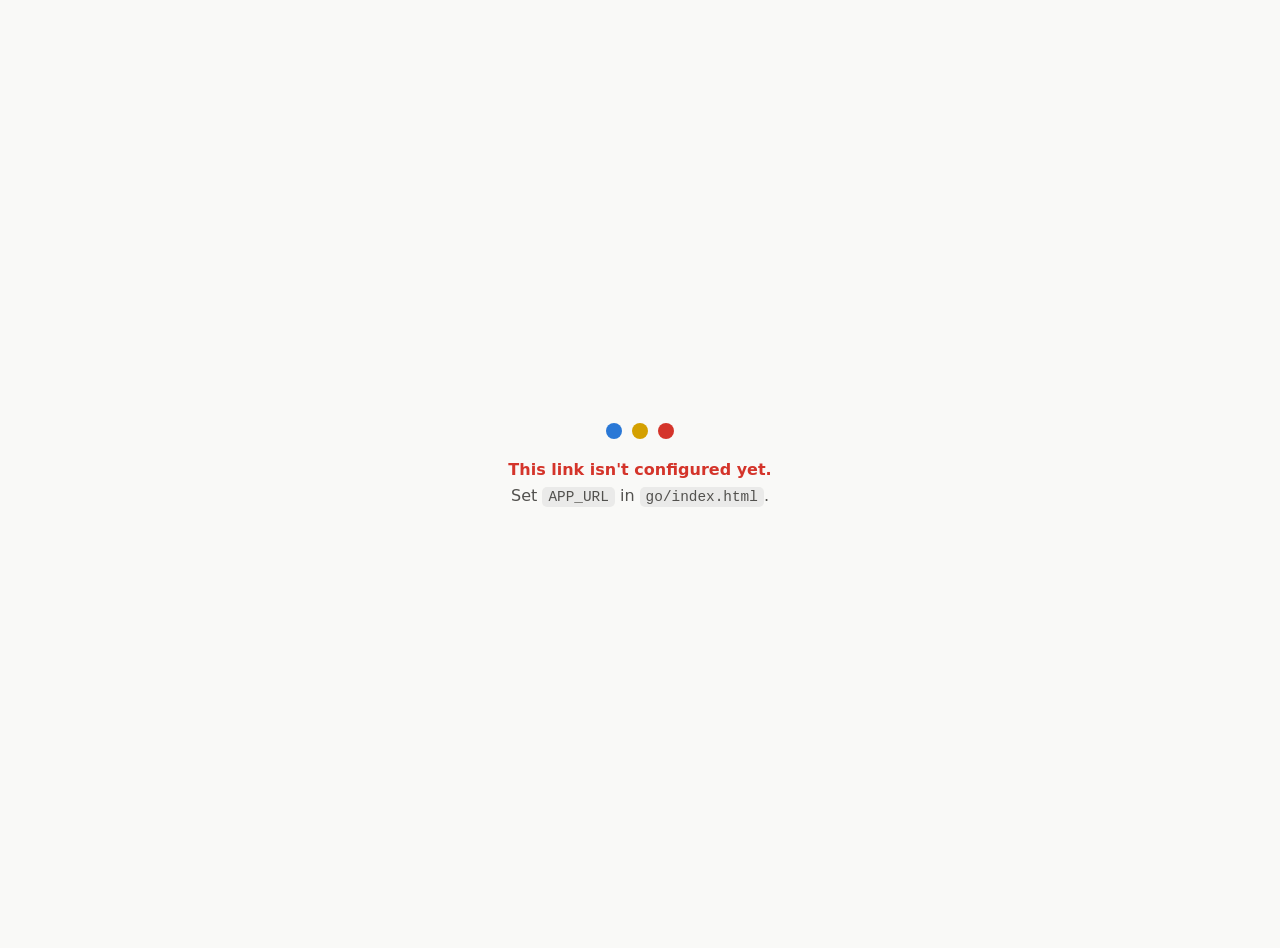
==== go/index.html @ 3d3932d1 "Landing page for countthedots.click Static HTML and CSS, no build step and no JavaScript on the page" ====
<!doctype html>
<html lang="en">
<head>
<meta charset="utf-8">
<meta name="viewport" content="width=device-width, initial-scale=1">
<meta name="robots" content="noindex, nofollow">
<title>Opening Count the Dots…</title>
<style>
  body {
    margin: 0; min-height: 100vh;
    display: grid; place-items: center; text-align: center; padding: 24px;
    background: #f9f9f7; color: #52514e;
    font: 16px/1.6 system-ui, -apple-system, "Segoe UI", sans-serif;
  }
  a { color: #2a78d6; }
  .dots { display: flex; gap: 10px; justify-content: center; margin-bottom: 18px; }
  .dots i { width: 16px; height: 16px; border-radius: 50%; }
  .dots i:nth-child(1) { background: #2a78d6; }
  .dots i:nth-child(2) { background: #d4a000; }
  .dots i:nth-child(3) { background: #d4342a; }
  .warn { color: #d4342a; font-weight: 600; }
  code { background: rgba(11,11,11,.06); padding: 2px 6px; border-radius: 5px; font-size: .9em; }
  @media (prefers-color-scheme: dark) {
    body { background: #0d0d0d; color: #c3c2b7; }
    a { color: #3987e5; } .warn { color: #ef5a4d; }
    code { background: rgba(255,255,255,.1); }
  }
</style>
</head>
<body>
  <div>
    <div class="dots" aria-hidden="true"><i></i><i></i><i></i></div>
    <p id="msg">Opening Count the Dots…</p>
    <p id="link"></p>
  </div>

<script>
/* ══════════════════════════════════════════════════════════════════════════
   ⚠  THE ONE LINE TO EDIT IN THIS REPO. Put the app's real URL here.

   Why this page exists: it is how the landing page counts click-throughs
   with no tracking script at all. The buttons on the landing page point at
   /go on this same domain, so a click becomes an ordinary request in
   Amplify's access logs — hits on "/" are visits, hits on "/go" are people
   who went on to the app. customHttp.yml marks this page no-store, because a
   page served from the browser's own cache never reaches the server and so
   never gets counted.
   ══════════════════════════════════════════════════════════════════════════ */
var APP_URL = 'https://REPLACE-WITH-APP-URL.amplifyapp.com/';

(function () {
  var link = document.getElementById('link');
  if (APP_URL.indexOf('REPLACE-WITH-APP-URL') !== -1) {
    // Fail loudly rather than bouncing everyone to a domain that isn't there
    document.getElementById('msg').innerHTML =
      '<span class="warn">This link isn\'t configured yet.</span><br>' +
      'Set <code>APP_URL</code> in <code>go/index.html</code>.';
    return;
  }
  var a = document.createElement('a');
  a.href = APP_URL;
  a.textContent = 'Continue →';
  link.appendChild(a);
  location.replace(APP_URL);      // replace(), so Back returns to the landing page
})();
</script>
<noscript>
  <!-- No second copy of the URL here on purpose: the app is a JavaScript app,
       so a visitor with JS off could not use it even if we sent them along. -->
  <p>Count the Dots needs JavaScript.</p>
</noscript>
</body>
</html>
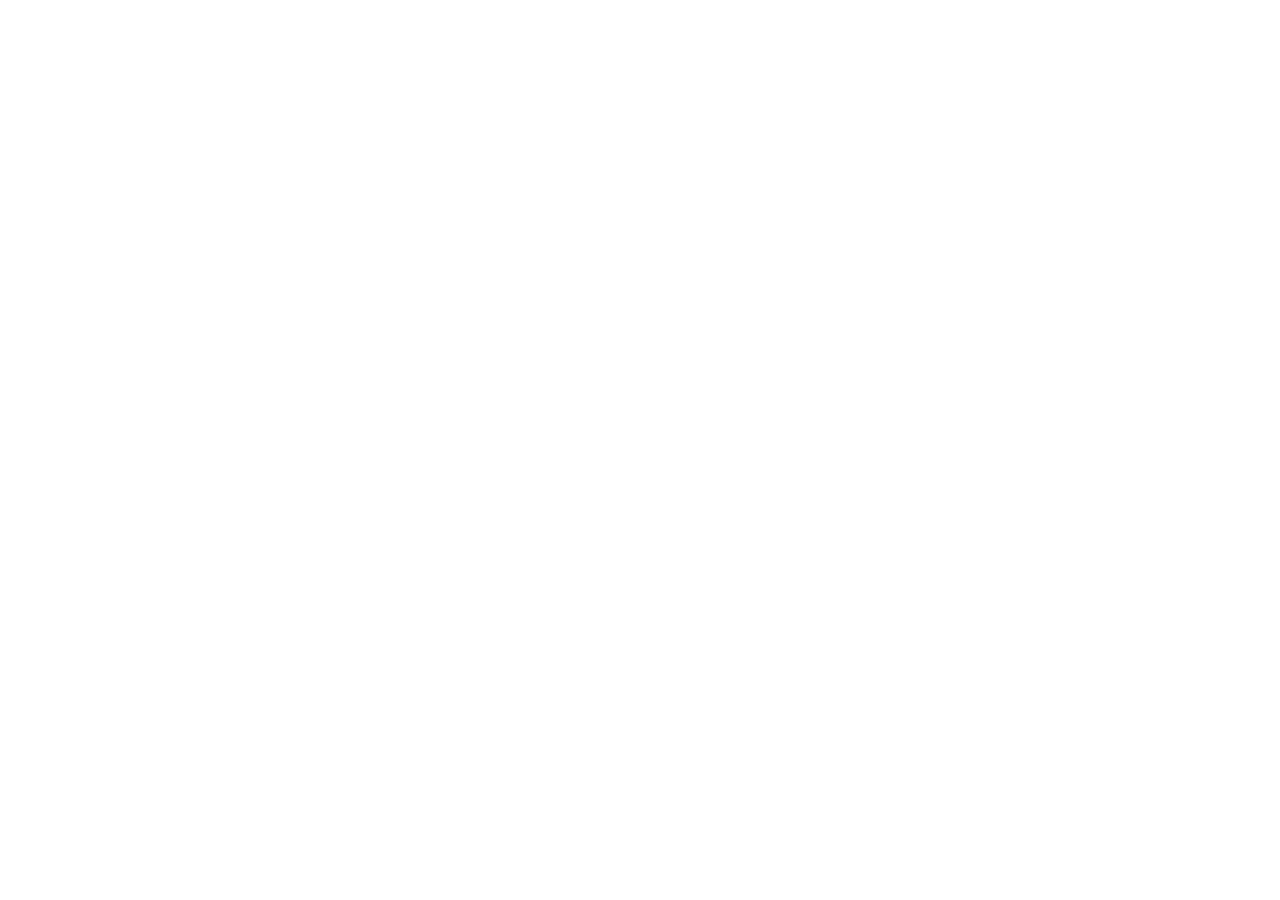
==== commit f81a20bc: "Point /go at the live app The counter is at main.d3m56mu9frup64.amplifyapp.com. With this set, /go s" ====
--- a/go/index.html
+++ b/go/index.html
@@ -46,7 +46,7 @@
    page served from the browser's own cache never reaches the server and so
    never gets counted.
    ══════════════════════════════════════════════════════════════════════════ */
-var APP_URL = 'https://REPLACE-WITH-APP-URL.amplifyapp.com/';
+var APP_URL = 'https://main.d3m56mu9frup64.amplifyapp.com/';
 
 (function () {
   var link = document.getElementById('link');
